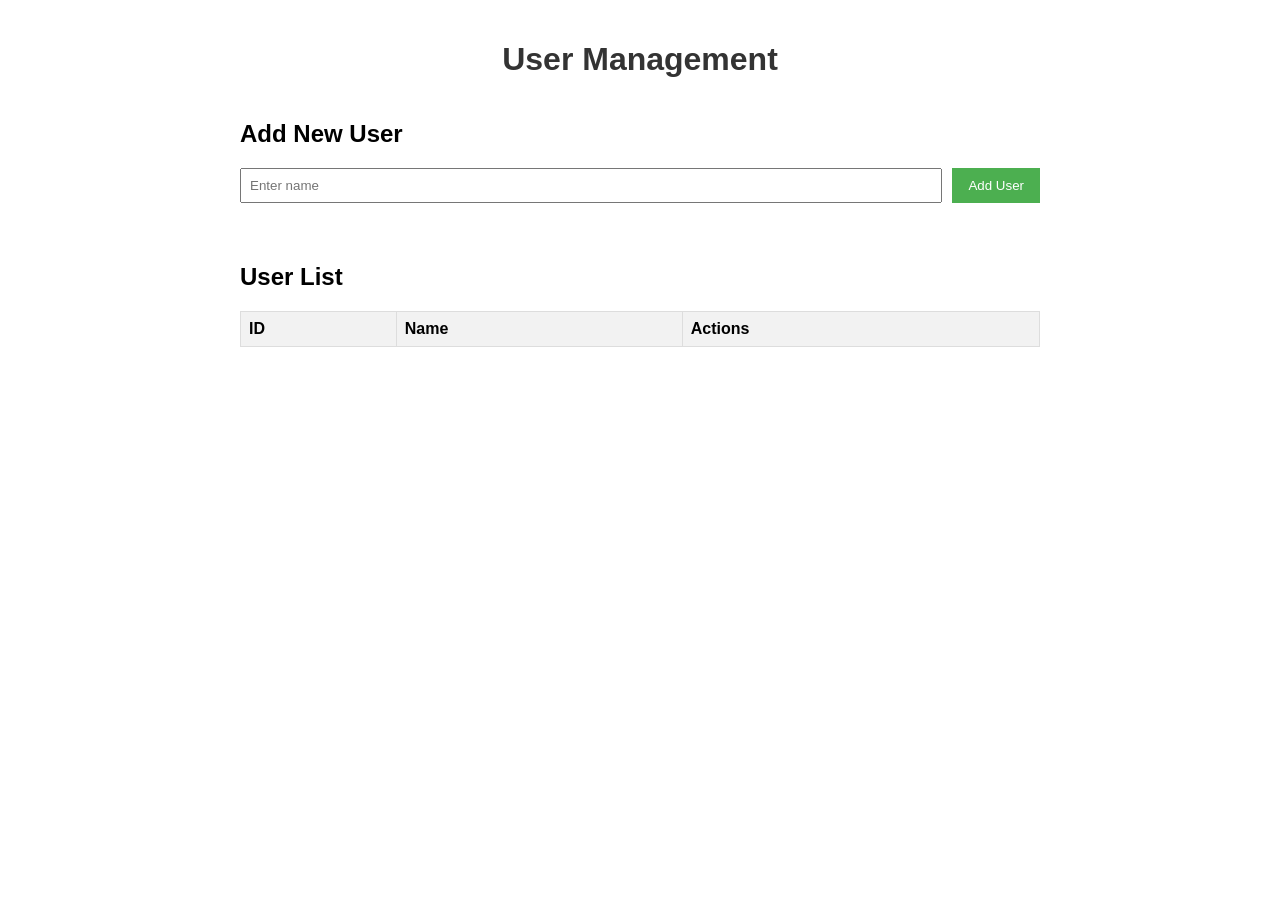
==== sql_api/public/index.html @ ae4c99be "#TASK10 a sql api demo." ====
<!DOCTYPE html>
<html lang="en">
<head>
    <meta charset="UTF-8">
    <meta name="viewport" content="width=device-width, initial-scale=1.0">
    <title>User Management</title>
    <style>
        body {
            font-family: Arial, sans-serif;
            max-width: 800px;
            margin: 0 auto;
            padding: 20px;
        }
        h1 {
            color: #333;
            text-align: center;
        }
        .container {
            display: flex;
            flex-direction: column;
            gap: 20px;
        }
        .form-group {
            display: flex;
            gap: 10px;
            margin-bottom: 20px;
        }
        input {
            padding: 8px;
            flex-grow: 1;
        }
        button {
            padding: 8px 16px;
            background-color: #4CAF50;
            color: white;
            border: none;
            cursor: pointer;
        }
        button:hover {
            background-color: #45a049;
        }
        table {
            width: 100%;
            border-collapse: collapse;
        }
        th, td {
            border: 1px solid #ddd;
            padding: 8px;
            text-align: left;
        }
        th {
            background-color: #f2f2f2;
        }
        tr:nth-child(even) {
            background-color: #f9f9f9;
        }
        .actions {
            display: flex;
            gap: 5px;
        }
        .edit-btn {
            background-color: #2196F3;
        }
        .edit-btn:hover {
            background-color: #0b7dda;
        }
        .delete-btn {
            background-color: #f44336;
        }
        .delete-btn:hover {
            background-color: #da190b;
        }
        .error {
            color: red;
            margin-top: 10px;
        }
    </style>
</head>
<body>
    <h1>User Management</h1>
    <div class="container">
        <div>
            <h2>Add New User</h2>
            <div class="form-group">
                <input type="text" id="nameInput" placeholder="Enter name">
                <button onclick="addUser()">Add User</button>
            </div>
            <div id="addError" class="error"></div>
        </div>

        <div>
            <h2>User List</h2>
            <table id="usersTable">
                <thead>
                    <tr>
                        <th>ID</th>
                        <th>Name</th>
                        <th>Actions</th>
                    </tr>
                </thead>
                <tbody id="usersTableBody">
                    <!-- Users will be loaded here -->
                </tbody>
            </table>
        </div>

        <!-- Edit User Modal -->
        <div id="editModal" style="display: none; position: fixed; top: 0; left: 0; width: 100%; height: 100%; background-color: rgba(0,0,0,0.5); justify-content: center; align-items: center;">
            <div style="background-color: white; padding: 20px; border-radius: 5px; width: 400px;">
                <h2>Edit User</h2>
                <div class="form-group">
                    <input type="text" id="editNameInput" placeholder="Enter new name">
                </div>
                <div id="editError" class="error"></div>
                <div style="display: flex; justify-content: flex-end; gap: 10px;">
                    <button onclick="closeEditModal()">Cancel</button>
                    <button class="edit-btn" onclick="updateUser()">Update</button>
                </div>
                <input type="hidden" id="editUserId">
            </div>
        </div>
    </div>

    <script>
        // Global variable to store current user being edited
        let currentEditUserId = null;

        // Load users when page loads
        document.addEventListener('DOMContentLoaded', fetchUsers);

        // Fetch all users from the API
        function fetchUsers() {
            fetch('http://localhost:3000/users')
                .then(response => response.json())
                .then(users => {
                    const tableBody = document.getElementById('usersTableBody');
                    tableBody.innerHTML = '';
                    
                    users.forEach(user => {
                        const row = document.createElement('tr');
                        row.innerHTML = `
                            <td>${user.id}</td>
                            <td>${user.name}</td>
                            <td class="actions">
                                <button class="edit-btn" onclick="openEditModal(${user.id}, '${user.name}')">Edit</button>
                                <button class="delete-btn" onclick="deleteUser(${user.id})">Delete</button>
                            </td>
                        `;
                        tableBody.appendChild(row);
                    });
                })
                .catch(error => {
                    console.error('Error fetching users:', error);
                });
        }

        // Add a new user
        function addUser() {
            const nameInput = document.getElementById('nameInput');
            const name = nameInput.value.trim();
            const errorElement = document.getElementById('addError');
            
            if (!name) {
                errorElement.textContent = 'Name is required';
                return;
            }
            
            errorElement.textContent = '';
            
            fetch('http://localhost:3000/users', {
                method: 'POST',
                headers: {
                    'Content-Type': 'application/json',
                },
                body: JSON.stringify({ name }),
            })
            .then(response => {
                if (!response.ok) {
                    return response.text().then(text => { throw new Error(text) });
                }
                return response.json();
            })
            .then(() => {
                nameInput.value = '';
                fetchUsers();
            })
            .catch(error => {
                errorElement.textContent = error.message;
                console.error('Error adding user:', error);
            });
        }

        // Open edit modal with user data
        function openEditModal(id, name) {
            currentEditUserId = id;
            document.getElementById('editNameInput').value = name;
            document.getElementById('editUserId').value = id;
            document.getElementById('editModal').style.display = 'flex';
        }

        // Close edit modal
        function closeEditModal() {
            document.getElementById('editModal').style.display = 'none';
            document.getElementById('editError').textContent = '';
            currentEditUserId = null;
        }

        // Update user
        function updateUser() {
            const name = document.getElementById('editNameInput').value.trim();
            const errorElement = document.getElementById('editError');
            
            if (!name) {
                errorElement.textContent = 'Name is required';
                return;
            }
            
            errorElement.textContent = '';
            
            fetch(`http://localhost:3000/users/${currentEditUserId}`, {
                method: 'PUT',
                headers: {
                    'Content-Type': 'application/json',
                },
                body: JSON.stringify({ name }),
            })
            .then(response => {
                if (!response.ok) {
                    return response.text().then(text => { throw new Error(text) });
                }
                return response.json();
            })
            .then(() => {
                closeEditModal();
                fetchUsers();
            })
            .catch(error => {
                errorElement.textContent = error.message;
                console.error('Error updating user:', error);
            });
        }

        // Delete user
        function deleteUser(id) {
            if (!confirm('Are you sure you want to delete this user?')) {
                return;
            }
            
            fetch(`http://localhost:3000/users/${id}`, {
                method: 'DELETE',
            })
            .then(response => {
                if (!response.ok) {
                    return response.text().then(text => { throw new Error(text) });
                }
                return response.json();
            })
            .then(data=> {
                alert(data.message);
                fetchUsers();
            })
            .catch(error => {
                console.error('Error deleting user:', error);
                alert('Error deleting user: ' + error.message);
            });
        }
    </script>
</body>
</html>
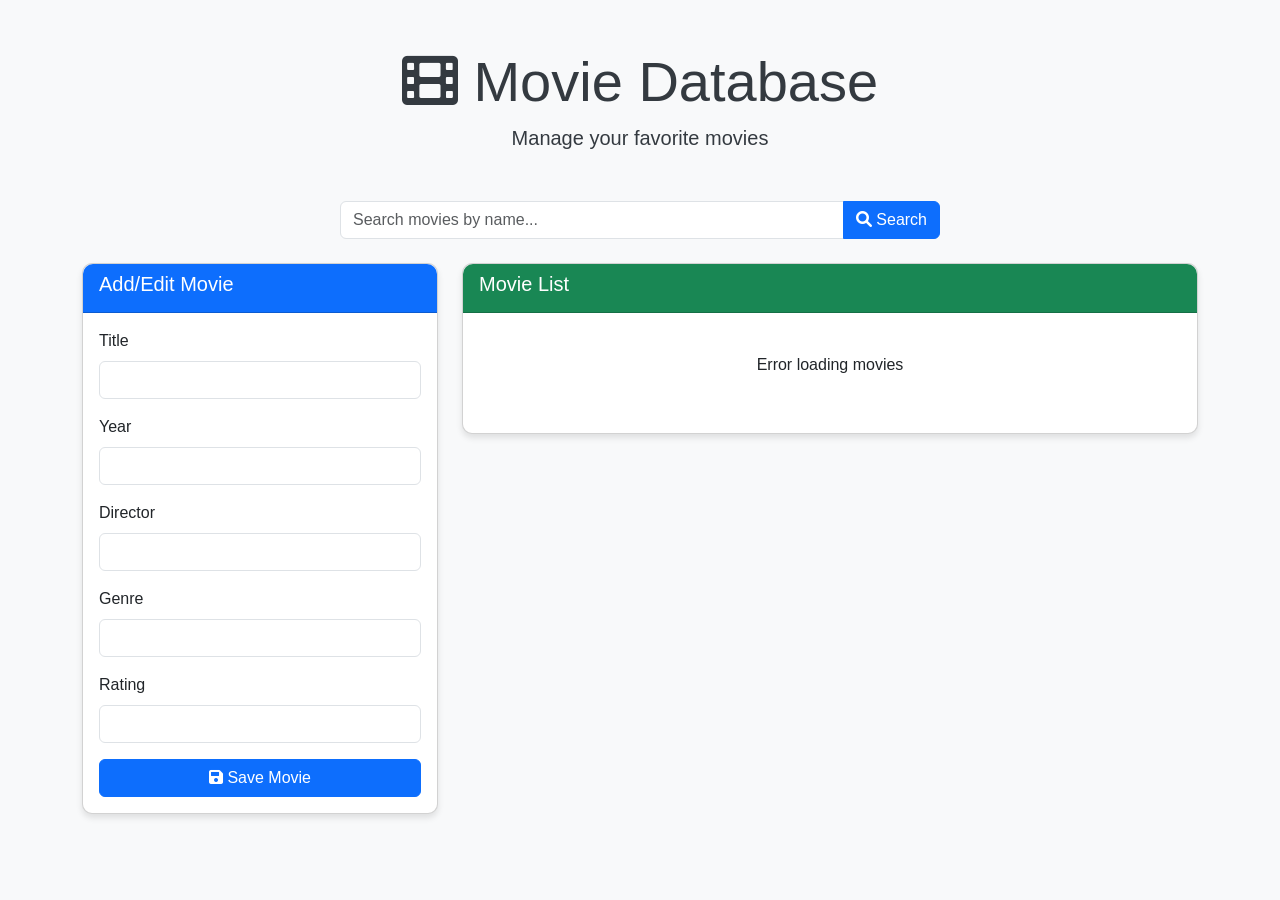
==== commit 50ba6ffc: "#TASK11 add searching movie func." ====
--- a/sql_api/public/index.html
+++ b/sql_api/public/index.html
@@ -3,267 +3,99 @@
 <head>
     <meta charset="UTF-8">
     <meta name="viewport" content="width=device-width, initial-scale=1.0">
-    <title>User Management</title>
-    <style>
-        body {
-            font-family: Arial, sans-serif;
-            max-width: 800px;
-            margin: 0 auto;
-            padding: 20px;
-        }
-        h1 {
-            color: #333;
-            text-align: center;
-        }
-        .container {
-            display: flex;
-            flex-direction: column;
-            gap: 20px;
-        }
-        .form-group {
-            display: flex;
-            gap: 10px;
-            margin-bottom: 20px;
-        }
-        input {
-            padding: 8px;
-            flex-grow: 1;
-        }
-        button {
-            padding: 8px 16px;
-            background-color: #4CAF50;
-            color: white;
-            border: none;
-            cursor: pointer;
-        }
-        button:hover {
-            background-color: #45a049;
-        }
-        table {
-            width: 100%;
-            border-collapse: collapse;
-        }
-        th, td {
-            border: 1px solid #ddd;
-            padding: 8px;
-            text-align: left;
-        }
-        th {
-            background-color: #f2f2f2;
-        }
-        tr:nth-child(even) {
-            background-color: #f9f9f9;
-        }
-        .actions {
-            display: flex;
-            gap: 5px;
-        }
-        .edit-btn {
-            background-color: #2196F3;
-        }
-        .edit-btn:hover {
-            background-color: #0b7dda;
-        }
-        .delete-btn {
-            background-color: #f44336;
-        }
-        .delete-btn:hover {
-            background-color: #da190b;
-        }
-        .error {
-            color: red;
-            margin-top: 10px;
-        }
-    </style>
+    <title>Movie Database</title>
+    <link href="https://cdn.jsdelivr.net/npm/bootstrap@5.3.0/dist/css/bootstrap.min.css" rel="stylesheet">
+    <link rel="stylesheet" href="https://cdnjs.cloudflare.com/ajax/libs/font-awesome/6.0.0/css/all.min.css">
+    <link rel="stylesheet" href="styles.css">
 </head>
 <body>
-    <h1>User Management</h1>
     <div class="container">
-        <div>
-            <h2>Add New User</h2>
-            <div class="form-group">
-                <input type="text" id="nameInput" placeholder="Enter name">
-                <button onclick="addUser()">Add User</button>
+        <header class="text-center my-5">
+            <h1 class="display-4"><i class="fas fa-film"></i> Movie Database</h1>
+            <p class="lead">Manage your favorite movies</p>
+        </header>
+
+        <div class="search-container mb-4">
+            <div class="input-group">
+                <input type="text" id="searchInput" class="form-control" placeholder="Search movies by name...">
+                <button id="searchBtn" class="btn btn-primary">
+                    <i class="fas fa-search"></i> Search
+                </button>
             </div>
-            <div id="addError" class="error"></div>
         </div>
 
-        <div>
-            <h2>User List</h2>
-            <table id="usersTable">
-                <thead>
-                    <tr>
-                        <th>ID</th>
-                        <th>Name</th>
-                        <th>Actions</th>
-                    </tr>
-                </thead>
-                <tbody id="usersTableBody">
-                    <!-- Users will be loaded here -->
-                </tbody>
-            </table>
-        </div>
+        <div class="row">
+            <div class="col-md-4">
+                <div class="card mb-4">
+                    <div class="card-header bg-primary text-white">
+                        <h5>Add/Edit Movie</h5>
+                    </div>
+                    <div class="card-body">
+                        <form id="movieForm">
+                            <input type="hidden" id="movieId">
+                            <div class="mb-3">
+                                <label for="title" class="form-label">Title</label>
+                                <input type="text" class="form-control" id="title" required>
+                            </div>
+                            <div class="mb-3">
+                                <label for="year" class="form-label">Year</label>
+                                <input type="number" class="form-control" id="year" required>
+                            </div>
+                            <div class="mb-3">
+                                <label for="director" class="form-label">Director</label>
+                                <input type="text" class="form-control" id="director" required>
+                            </div>
+                            <div class="mb-3">
+                                <label for="genre" class="form-label">Genre</label>
+                                <input type="text" class="form-control" id="genre" required>
+                            </div>
+                            <div class="mb-3">
+                                <label for="rating" class="form-label">Rating</label>
+                                <input type="number" step="0.1" class="form-control" id="rating" required>
+                            </div>
+                            <button type="submit" class="btn btn-primary w-100">
+                                <i class="fas fa-save"></i> Save Movie
+                            </button>
+                        </form>
+                    </div>
+                </div>
+            </div>
 
-        <!-- Edit User Modal -->
-        <div id="editModal" style="display: none; position: fixed; top: 0; left: 0; width: 100%; height: 100%; background-color: rgba(0,0,0,0.5); justify-content: center; align-items: center;">
-            <div style="background-color: white; padding: 20px; border-radius: 5px; width: 400px;">
-                <h2>Edit User</h2>
-                <div class="form-group">
-                    <input type="text" id="editNameInput" placeholder="Enter new name">
+            <div class="col-md-8">
+                <div class="card">
+                    <div class="card-header bg-success text-white">
+                        <h5>Movie List</h5>
+                    </div>
+                    <div class="card-body">
+                        <div id="movieList" class="row">
+                            <!-- Movies will be loaded here -->
+                        </div>
+                    </div>
                 </div>
-                <div id="editError" class="error"></div>
-                <div style="display: flex; justify-content: flex-end; gap: 10px;">
-                    <button onclick="closeEditModal()">Cancel</button>
-                    <button class="edit-btn" onclick="updateUser()">Update</button>
-                </div>
-                <input type="hidden" id="editUserId">
             </div>
         </div>
     </div>
 
-    <script>
-        // Global variable to store current user being edited
-        let currentEditUserId = null;
+    <!-- Modal for confirmation -->
+    <div class="modal fade" id="confirmModal" tabindex="-1" aria-hidden="true">
+        <div class="modal-dialog">
+            <div class="modal-content">
+                <div class="modal-header">
+                    <h5 class="modal-title">Confirm Delete</h5>
+                    <button type="button" class="btn-close" data-bs-dismiss="modal" aria-label="Close"></button>
+                </div>
+                <div class="modal-body">
+                    Are you sure you want to delete this movie?
+                </div>
+                <div class="modal-footer">
+                    <button type="button" class="btn btn-secondary" data-bs-dismiss="modal">Cancel</button>
+                    <button type="button" class="btn btn-danger" id="confirmDelete">Delete</button>
+                </div>
+            </div>
+        </div>
+    </div>
 
-        // Load users when page loads
-        document.addEventListener('DOMContentLoaded', fetchUsers);
-
-        // Fetch all users from the API
-        function fetchUsers() {
-            fetch('http://localhost:3000/users')
-                .then(response => response.json())
-                .then(users => {
-                    const tableBody = document.getElementById('usersTableBody');
-                    tableBody.innerHTML = '';
-                    
-                    users.forEach(user => {
-                        const row = document.createElement('tr');
-                        row.innerHTML = `
-                            <td>${user.id}</td>
-                            <td>${user.name}</td>
-                            <td class="actions">
-                                <button class="edit-btn" onclick="openEditModal(${user.id}, '${user.name}')">Edit</button>
-                                <button class="delete-btn" onclick="deleteUser(${user.id})">Delete</button>
-                            </td>
-                        `;
-                        tableBody.appendChild(row);
-                    });
-                })
-                .catch(error => {
-                    console.error('Error fetching users:', error);
-                });
-        }
-
-        // Add a new user
-        function addUser() {
-            const nameInput = document.getElementById('nameInput');
-            const name = nameInput.value.trim();
-            const errorElement = document.getElementById('addError');
-            
-            if (!name) {
-                errorElement.textContent = 'Name is required';
-                return;
-            }
-            
-            errorElement.textContent = '';
-            
-            fetch('http://localhost:3000/users', {
-                method: 'POST',
-                headers: {
-                    'Content-Type': 'application/json',
-                },
-                body: JSON.stringify({ name }),
-            })
-            .then(response => {
-                if (!response.ok) {
-                    return response.text().then(text => { throw new Error(text) });
-                }
-                return response.json();
-            })
-            .then(() => {
-                nameInput.value = '';
-                fetchUsers();
-            })
-            .catch(error => {
-                errorElement.textContent = error.message;
-                console.error('Error adding user:', error);
-            });
-        }
-
-        // Open edit modal with user data
-        function openEditModal(id, name) {
-            currentEditUserId = id;
-            document.getElementById('editNameInput').value = name;
-            document.getElementById('editUserId').value = id;
-            document.getElementById('editModal').style.display = 'flex';
-        }
-
-        // Close edit modal
-        function closeEditModal() {
-            document.getElementById('editModal').style.display = 'none';
-            document.getElementById('editError').textContent = '';
-            currentEditUserId = null;
-        }
-
-        // Update user
-        function updateUser() {
-            const name = document.getElementById('editNameInput').value.trim();
-            const errorElement = document.getElementById('editError');
-            
-            if (!name) {
-                errorElement.textContent = 'Name is required';
-                return;
-            }
-            
-            errorElement.textContent = '';
-            
-            fetch(`http://localhost:3000/users/${currentEditUserId}`, {
-                method: 'PUT',
-                headers: {
-                    'Content-Type': 'application/json',
-                },
-                body: JSON.stringify({ name }),
-            })
-            .then(response => {
-                if (!response.ok) {
-                    return response.text().then(text => { throw new Error(text) });
-                }
-                return response.json();
-            })
-            .then(() => {
-                closeEditModal();
-                fetchUsers();
-            })
-            .catch(error => {
-                errorElement.textContent = error.message;
-                console.error('Error updating user:', error);
-            });
-        }
-
-        // Delete user
-        function deleteUser(id) {
-            if (!confirm('Are you sure you want to delete this user?')) {
-                return;
-            }
-            
-            fetch(`http://localhost:3000/users/${id}`, {
-                method: 'DELETE',
-            })
-            .then(response => {
-                if (!response.ok) {
-                    return response.text().then(text => { throw new Error(text) });
-                }
-                return response.json();
-            })
-            .then(data=> {
-                alert(data.message);
-                fetchUsers();
-            })
-            .catch(error => {
-                console.error('Error deleting user:', error);
-                alert('Error deleting user: ' + error.message);
-            });
-        }
-    </script>
+    <script src="https://cdn.jsdelivr.net/npm/bootstrap@5.3.0/dist/js/bootstrap.bundle.min.js"></script>
+    <script src="script.js"></script>
 </body>
 </html>
--- a/sql_api/public/styles.css
+++ b/sql_api/public/styles.css
@@ -0,0 +1,101 @@
+body {
+    background-color: #f8f9fa;
+    font-family: 'Segoe UI', Tahoma, Geneva, Verdana, sans-serif;
+}
+
+header {
+    color: #343a40;
+}
+
+.card {
+    border-radius: 10px;
+    box-shadow: 0 4px 6px rgba(0, 0, 0, 0.1);
+    transition: transform 0.3s ease;
+}
+
+.card:hover {
+    transform: translateY(-5px);
+}
+
+.card-header {
+    border-radius: 10px 10px 0 0 !important;
+}
+
+.movie-card {
+    margin-bottom: 20px;
+    border-radius: 8px;
+    overflow: hidden;
+    box-shadow: 0 2px 4px rgba(0, 0, 0, 0.1);
+    transition: all 0.3s ease;
+}
+
+.movie-card:hover {
+    box-shadow: 0 5px 15px rgba(0, 0, 0, 0.2);
+}
+
+.movie-card .card-body {
+    padding: 15px;
+}
+
+.movie-card .card-title {
+    font-size: 1.1rem;
+    margin-bottom: 0.5rem;
+    color: #343a40;
+}
+
+.movie-card .card-text {
+    font-size: 0.9rem;
+    color: #6c757d;
+    margin-bottom: 0.3rem;
+}
+
+.movie-card .btn-group {
+    width: 100%;
+}
+
+.search-container {
+    max-width: 600px;
+    margin: 0 auto;
+}
+
+.rating-badge {
+    background-color: #ffc107;
+    color: #343a40;
+}
+
+.genre-badge {
+    background-color: #17a2b8;
+    color: white;
+}
+
+.btn-primary {
+    background-color: #0d6efd;
+    border-color: #0d6efd;
+}
+
+.btn-success {
+    background-color: #198754;
+    border-color: #198754;
+}
+
+.btn-danger {
+    background-color: #dc3545;
+    border-color: #dc3545;
+}
+
+.btn-warning {
+    background-color: #ffc107;
+    border-color: #ffc107;
+    color: #343a40;
+}
+
+.form-control:focus {
+    border-color: #86b7fe;
+    box-shadow: 0 0 0 0.25rem rgba(13, 110, 253, 0.25);
+}
+
+.badge {
+    font-size: 0.8rem;
+    font-weight: 500;
+    padding: 0.35em 0.65em;
+}
